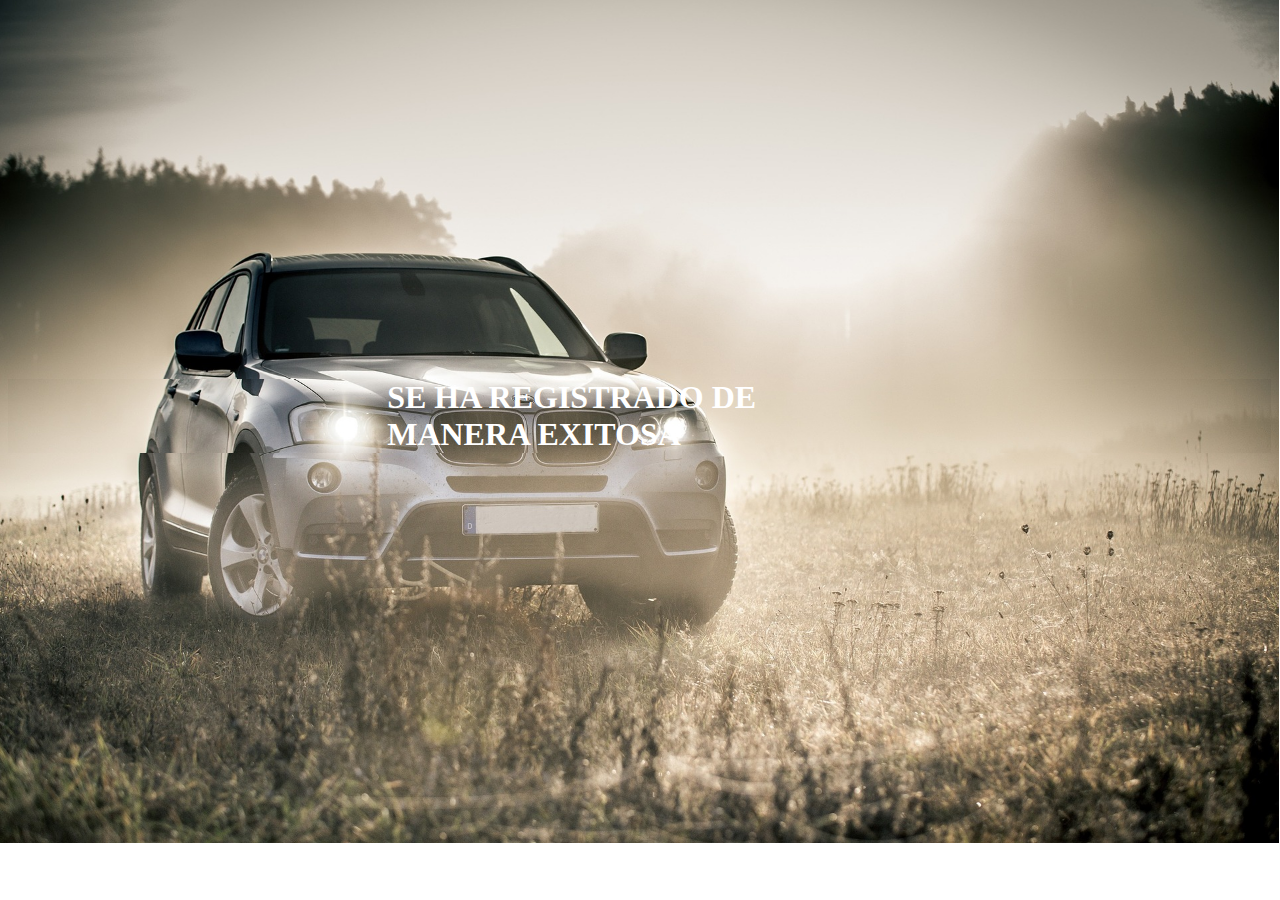
==== envio.html @ c52785aa "Form with html and css, login" ====
<!DOCTYPE html>
<html lang="en">
<head>
    <meta charset="UTF-8">
    <meta http-equiv="X-UA-Compatible" content="IE=edge">
    <meta name="viewport" content="width=device-width, initial-scale=1.0">
    <title>REGISTRADO</title>
    <link rel="stylesheet" type="text/css" href="style.css">
</head>
<body>
        <h1>SE HA REGISTRADO DE MANERA EXITOSA</h1>
</body>
</html>
---- style.css ----
/*HOJA INDEX*/
body, html{
    background-image: url(./fotofondo.jpg);
    background-size: cover;
    background-repeat: no-repeat;
    background-position: -1px;
}
.container{
   padding-left: 40%;             
   color: blue;
   align-items: center;
}
select{
    font-family: Arial, Helvetica, sans-serif;
    color: blue;
}
h2{
    color: blue;
}
h3{
    color: blue;
}
form{
    color: blue;
}
button{
    margin-top: 20px;
}
/*HOJA ENVIO*/
/*.contain{
    margin-top: 40%;
    padding-left: 30%;
    background: transparent;
}*/
h1{
    color: white;
    background-color: transparent;
    margin: 30%;
}
/*HOJA LOGIN*/
.login{
    align-items: center;
    margin: 20%;
    padding-left: 20%;
}
.login button{
    margin-left: 9%;
}
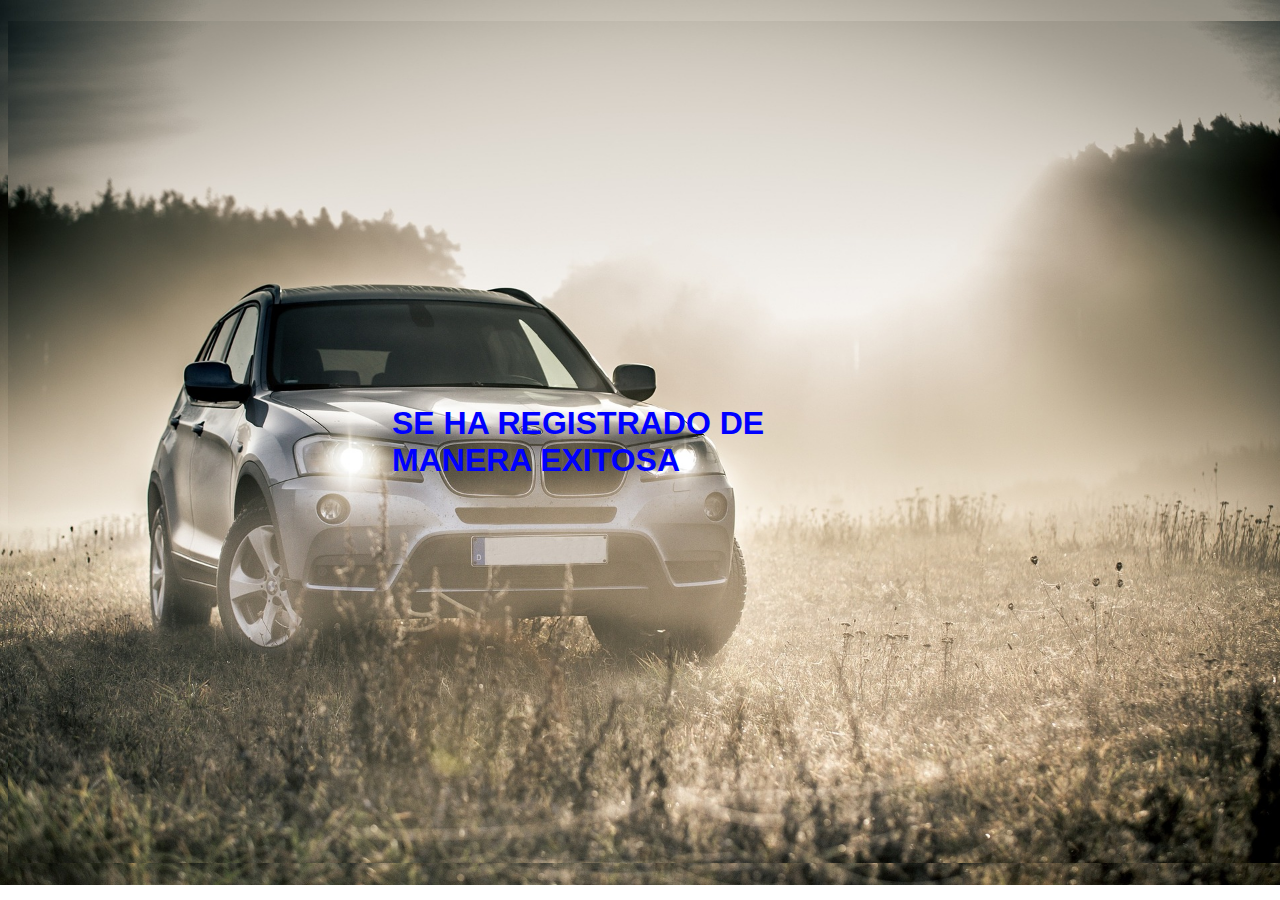
==== commit 818c12be: "Se realizan modificaciones para el funcionamiento de css" ====
--- a/envio.html
+++ b/envio.html
@@ -8,6 +8,8 @@
     <link rel="stylesheet" type="text/css" href="style.css">
 </head>
 <body>
+    <div class="regs">
         <h1>SE HA REGISTRADO DE MANERA EXITOSA</h1>
+    </div>
 </body>
 </html>--- a/style.css
+++ b/style.css
@@ -3,12 +3,14 @@
     background-image: url(./fotofondo.jpg);
     background-size: cover;
     background-repeat: no-repeat;
-    background-position: -1px;
+    background-position: absolute;
+    width: 100%;
 }
 .container{
    padding-left: 40%;             
    color: blue;
    align-items: center;
+   width: 100%;
 }
 select{
     font-family: Arial, Helvetica, sans-serif;
@@ -22,20 +24,19 @@
 }
 form{
     color: blue;
+    position: absolute;
 }
 button{
     margin-top: 20px;
+    align-items: center;
+    align-content: center;
 }
-/*HOJA ENVIO*/
-/*.contain{
-    margin-top: 40%;
-    padding-left: 30%;
-    background: transparent;
-}*/
+/*HOJA DE ENVIO*/
 h1{
     color: white;
     background-color: transparent;
-    margin: 30%;
+    padding: 30%;
+    margin: absolute;
 }
 /*HOJA LOGIN*/
 .login{
@@ -43,7 +44,25 @@
     margin: 20%;
     padding-left: 20%;
 }
+.login .ing{
+    margin-left: 25%;
+}
 .login button{
     margin-left: 9%;
 }
-
+.login .reg{
+    margin-left: 30px;
+    align-items: center;
+    margin-top: 10%;
+}
+.login .olv{
+    margin-left: 10px;
+    align-items: center;
+}
+input{
+    width: absolute;
+}
+.regs h1{ 
+    color: blue;
+    font-family: Arial, Helvetica, sans-serif;
+}